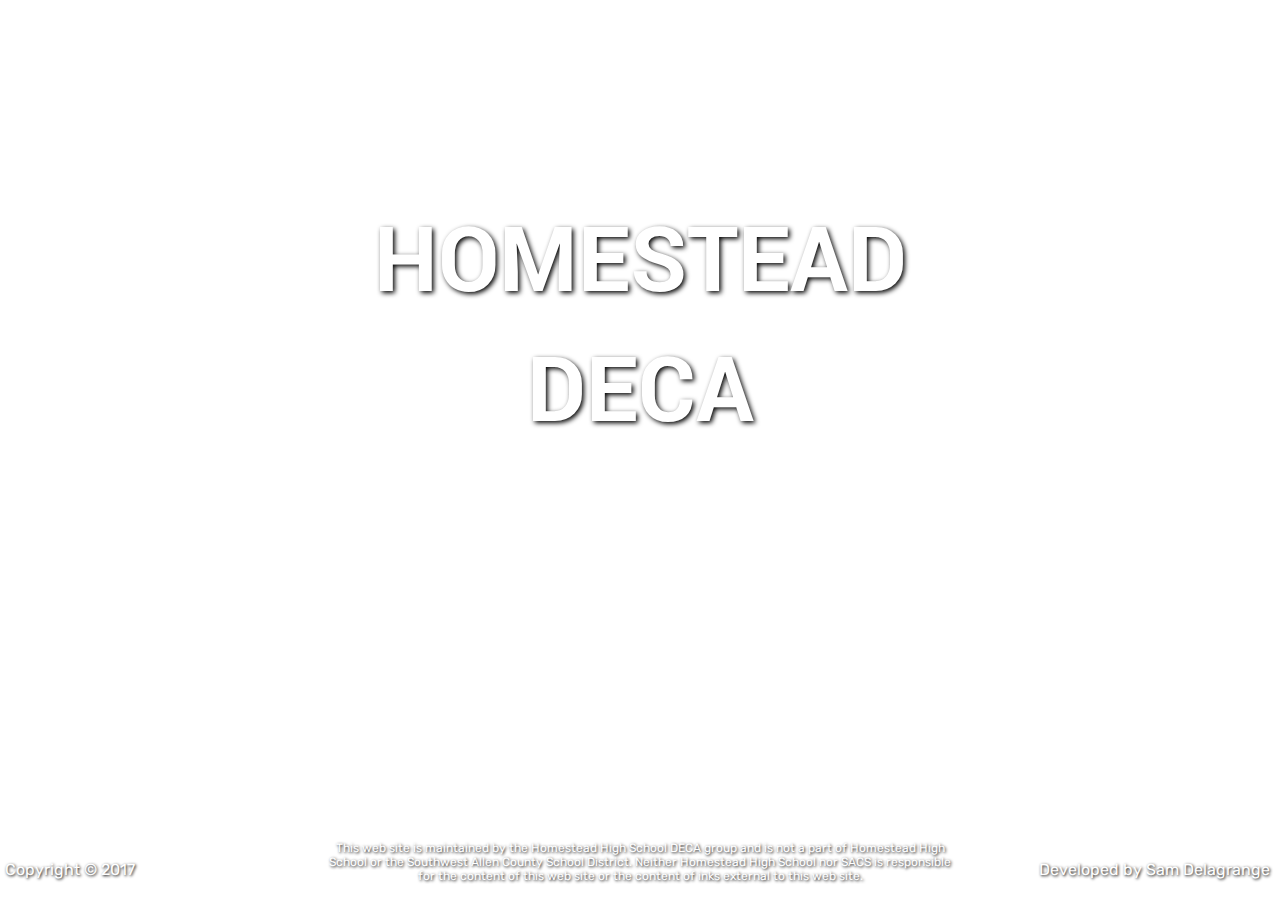
==== index.html @ bb1355fe "Technical Addins" ====
<!DOCTYPE html>
<head>
  <title>HHS Deca</title>
  <link href="assets/css/main.css" rel="stylesheet" type="text/css" />
  <link href="https://fonts.googleapis.com/css?family=Rubik|Yantramanav:900" rel="stylesheet">
  <script src="/cdn-cgi/apps/head/gp0DCcNu51paT48DWyyF26-tybg.js"></script><link rel="icon" href="favicon.ico">
  <style>
    body{
    /*Remove below line to make bgimage NOT fixed*/
    background-attachment:fixed;
    background-repeat: no-repeat;
    /*Use center center in place of 300 200 to center bg image*/
    background-position: 300 200;
    }
    </style>

    <script language="JavaScript1.2">
    var bgimages=new Array()
    bgimages[0]="assets/img/main1.png"
    bgimages[1]="assets/img/main2.png"
    bgimages[2]="assets/img/main3.png"
    bgimages[3]="assets/img/main4.png"
    bgimages[4]="assets/img/main5.png"
    bgimages[5]="assets/img/main6.png"
    bgimages[6]="assets/img/main7.png"

    //preload images
    var pathToImg=new Array()
    for (i=0;i<bgimages.length;i++){
    pathToImg[i]=new Image()
    pathToImg[i].src=bgimages[i]
    }

    var inc=-1

    function bgSlide(){
    if (inc<bgimages.length-1)
    inc++
    else
    inc=0
    document.body.background=pathToImg[inc].src
    }

    if (document.all||document.getElementById)
    window.onload=new Function('setInterval("bgSlide()",3000)')

  </script>
<!-- Developed by Sam Delagrange-->
</head>
<body>
  <header>
    <nav>
      <ul>
        <li><a href="#">ABOUT</a></li>
        <li><a href="#">JOIN</a></li>
        <li><a href="#">CALENDAR</a></li>
      </ul>
    </nav>
  </header>
  <h1 id="home_title">HOMESTEAD<br/> DECA</h1>
  <footer>
    <p id="copyright">Copyright &copy; 2017<p>
    <p id="developer">Developed by <a href="https://sade66.me">Sam Delagrange</a></p>
    <p id="notice">This web site is maintained by the Homestead High School DECA group and is not a part of
                    Homestead High School or the Southwest Allen County School District. Neither Homestead
                    High School nor SACS is responsible for the content of this web site or the content of
                    inks external to this web site.</p>
  </footer>
</body>
---- assets/css/main.css ----
html, body {
  margin: 0;
  padding: 0;
}

nav {
  padding: 5px;
  text-align: center;
}
nav ul {
  list-style-type: none;
  display: inline-block;
  margin: 0;
  padding: 2px;
  overflow: hidden;
}
nav li {
  list-style-type: none;
  margin: 0;
  padding: 10px;
  padding-left: -10px;
  float: left;
}
nav a:hover {
  color: F0F0F0;
  text-shadow: 2px 2px 5px #000000;
}
nav li a {
  text-decoration: none;
  display: block;
  font-family: Rubik;
  color: #FFFFFF;
  font-size: 23px;
}
#home_title {
  padding: 20px;
  padding-top: 5%;
  font-family: Yantramanav;
  font-size: 100px;
  color: #FFFFFF;
  text-align: center;
  text-shadow: 2px 2px 5px #000000;
}

#copyright {
  position: absolute;
  bottom: 5px;
  color: #FFFFFF;
  text-shadow: 1px 1px 3px #000000;
  font-family: Rubik;
  padding-left: 5px;
}
#developer {
  position: absolute;
  float: right;
  right: 10px;
  bottom: 5px;
  width: 300px;
  text-align: right;
  color: #FFFFFF;
  text-shadow: 1px 1px 3px #000000;
  font-family: Rubik;
}
#developer a {
  text-decoration: none;
  color: #FFFFFF;
}
#developer a:hover {
  color: #ffa577;
  font-weight: bolder;
}
#notice {
  font-family: Rubik;
  color: #FFFFFF;
  text-shadow: 1px 1px 3px #000000;
  font-size: 12px;
  text-align: center;
  position: absolute;
  bottom: 5px;
  left: 25%;
  right: 25%;
  width: 50%;
}
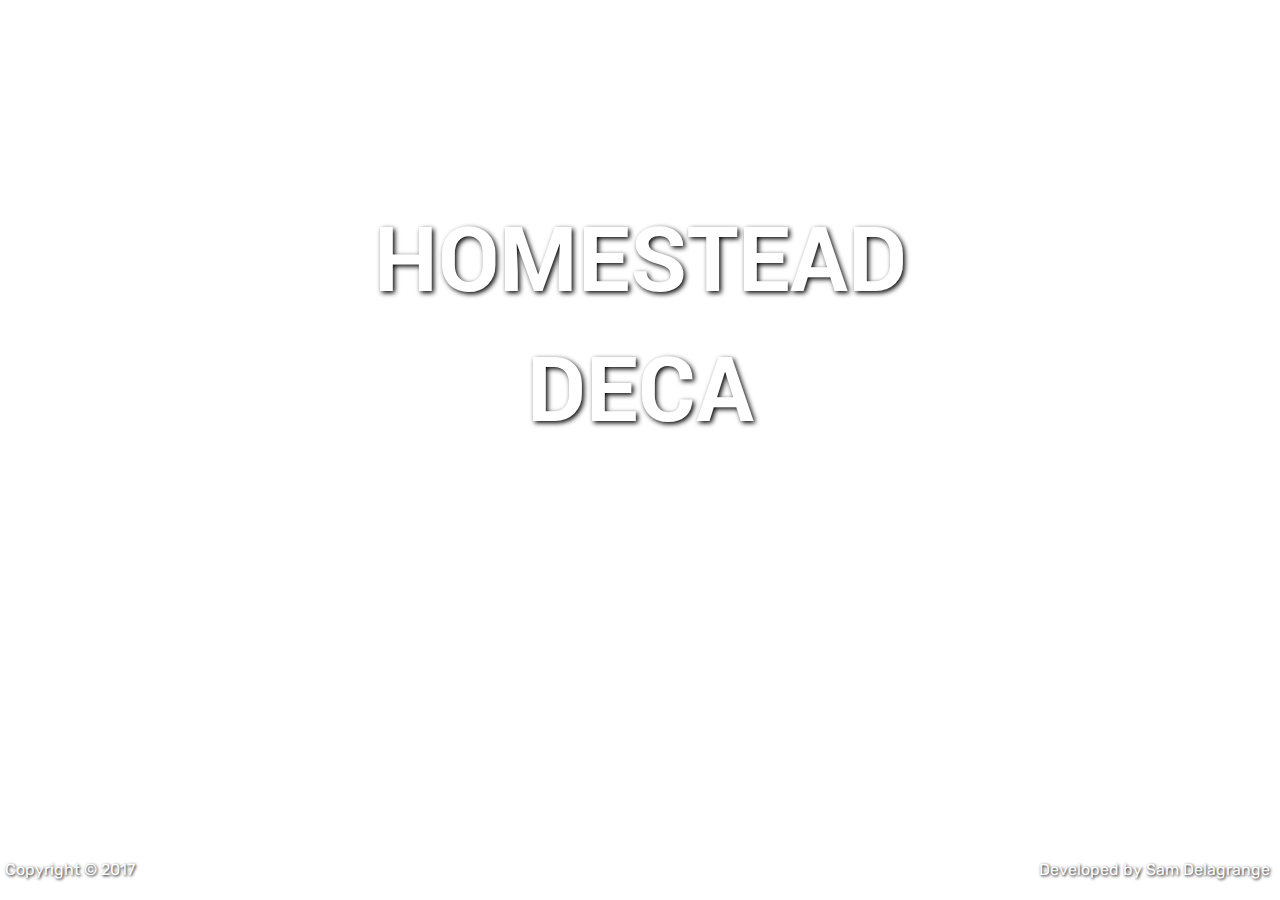
==== commit d31fab2e: "Fixed links" ====
--- a/index.html
+++ b/index.html
@@ -1,69 +1,49 @@
 <!DOCTYPE html>
 <head>
   <title>HHS Deca</title>
-  <link href="assets/css/main.css" rel="stylesheet" type="text/css" />
+  <link href="assets/css/main.css" rel="stylesheet" type="text/css"/>
+  <link href="assets/css/animate.css" rel="stylesheet" type="text/css"/>
   <link href="https://fonts.googleapis.com/css?family=Rubik|Yantramanav:900" rel="stylesheet">
   <script src="/cdn-cgi/apps/head/gp0DCcNu51paT48DWyyF26-tybg.js"></script><link rel="icon" href="favicon.ico">
-  <style>
-    body{
-    /*Remove below line to make bgimage NOT fixed*/
-    background-attachment:fixed;
-    background-repeat: no-repeat;
-    /*Use center center in place of 300 200 to center bg image*/
-    background-position: 300 200;
-    }
-    </style>
-
-    <script language="JavaScript1.2">
-    var bgimages=new Array()
-    bgimages[0]="assets/img/main1.png"
-    bgimages[1]="assets/img/main2.png"
-    bgimages[2]="assets/img/main3.png"
-    bgimages[3]="assets/img/main4.png"
-    bgimages[4]="assets/img/main5.png"
-    bgimages[5]="assets/img/main6.png"
-    bgimages[6]="assets/img/main7.png"
-
-    //preload images
-    var pathToImg=new Array()
-    for (i=0;i<bgimages.length;i++){
-    pathToImg[i]=new Image()
-    pathToImg[i].src=bgimages[i]
-    }
-
-    var inc=-1
-
-    function bgSlide(){
-    if (inc<bgimages.length-1)
-    inc++
-    else
-    inc=0
-    document.body.background=pathToImg[inc].src
-    }
-
-    if (document.all||document.getElementById)
-    window.onload=new Function('setInterval("bgSlide()",3000)')
-
+  <script src="https://ajax.googleapis.com/ajax/libs/jquery/1.11.0/jquery.min.js"></script>
+  <script type="text/javascript" src="assets/js/background.cycle.js"></script>
+  <script type="text/javascript">
+    $(document).ready(function() {
+      $("body").backgroundCycle({
+        imageUrls: [
+          'assets/img/main1.png',
+          'assets/img/main2.png',
+          'assets/img/main3.png',
+          'assets/img/main4.png',
+          'assets/img/main5.png',
+          'assets/img/main6.png',
+          'assets/img/main7.png'
+        ],
+        fadeSpeed: 3500,
+        duration: 4000,
+        backgroundSize: SCALING_MODE_COVER
+      });
+    });
   </script>
 <!-- Developed by Sam Delagrange-->
 </head>
 <body>
   <header>
-    <nav>
+    <nav class="animated bounceIn">
       <ul>
-        <li><a href="#">ABOUT</a></li>
-        <li><a href="#">JOIN</a></li>
-        <li><a href="#">CALENDAR</a></li>
+        <li><a href="about">ABOUT</a></li>
+        <li><a href="join">JOIN</a></li>
+        <li><a href="calendar">CALENDAR</a></li>
       </ul>
     </nav>
   </header>
-  <h1 id="home_title">HOMESTEAD<br/> DECA</h1>
+  <h1 id="home_title" class="animated fadeIn">HOMESTEAD<br/> DECA</h1>
   <footer>
-    <p id="copyright">Copyright &copy; 2017<p>
-    <p id="developer">Developed by <a href="https://sade66.me">Sam Delagrange</a></p>
-    <p id="notice">This web site is maintained by the Homestead High School DECA group and is not a part of
+    <p id="copyright" class="animated slideInLeft">Copyright &copy; 2017<p>
+    <p id="developer" class="animated slideInRight">Developed by <a href="https://sade66.me">Sam Delagrange</a></p>
+    <!--<p id="notice" class="animated fadeInUp">This web site is maintained by the Homestead High School DECA group and is not a part of
                     Homestead High School or the Southwest Allen County School District. Neither Homestead
                     High School nor SACS is responsible for the content of this web site or the content of
-                    inks external to this web site.</p>
+                    inks external to this web site.</p>-->
   </footer>
 </body>
--- a/assets/css/main.css
+++ b/assets/css/main.css
@@ -6,6 +6,7 @@
 nav {
   padding: 5px;
   text-align: center;
+  animation-delay: 1s;
 }
 nav ul {
   list-style-type: none;
@@ -40,6 +41,7 @@
   color: #FFFFFF;
   text-align: center;
   text-shadow: 2px 2px 5px #000000;
+  animation-delay: 1s;
 }
 
 #copyright {
@@ -49,6 +51,7 @@
   text-shadow: 1px 1px 3px #000000;
   font-family: Rubik;
   padding-left: 5px;
+  animation-delay: 1s;
 }
 #developer {
   position: absolute;
@@ -60,6 +63,7 @@
   color: #FFFFFF;
   text-shadow: 1px 1px 3px #000000;
   font-family: Rubik;
+  animation-delay: 1s;
 }
 #developer a {
   text-decoration: none;
@@ -80,4 +84,5 @@
   left: 25%;
   right: 25%;
   width: 50%;
+  animation-delay: 1s;
 }
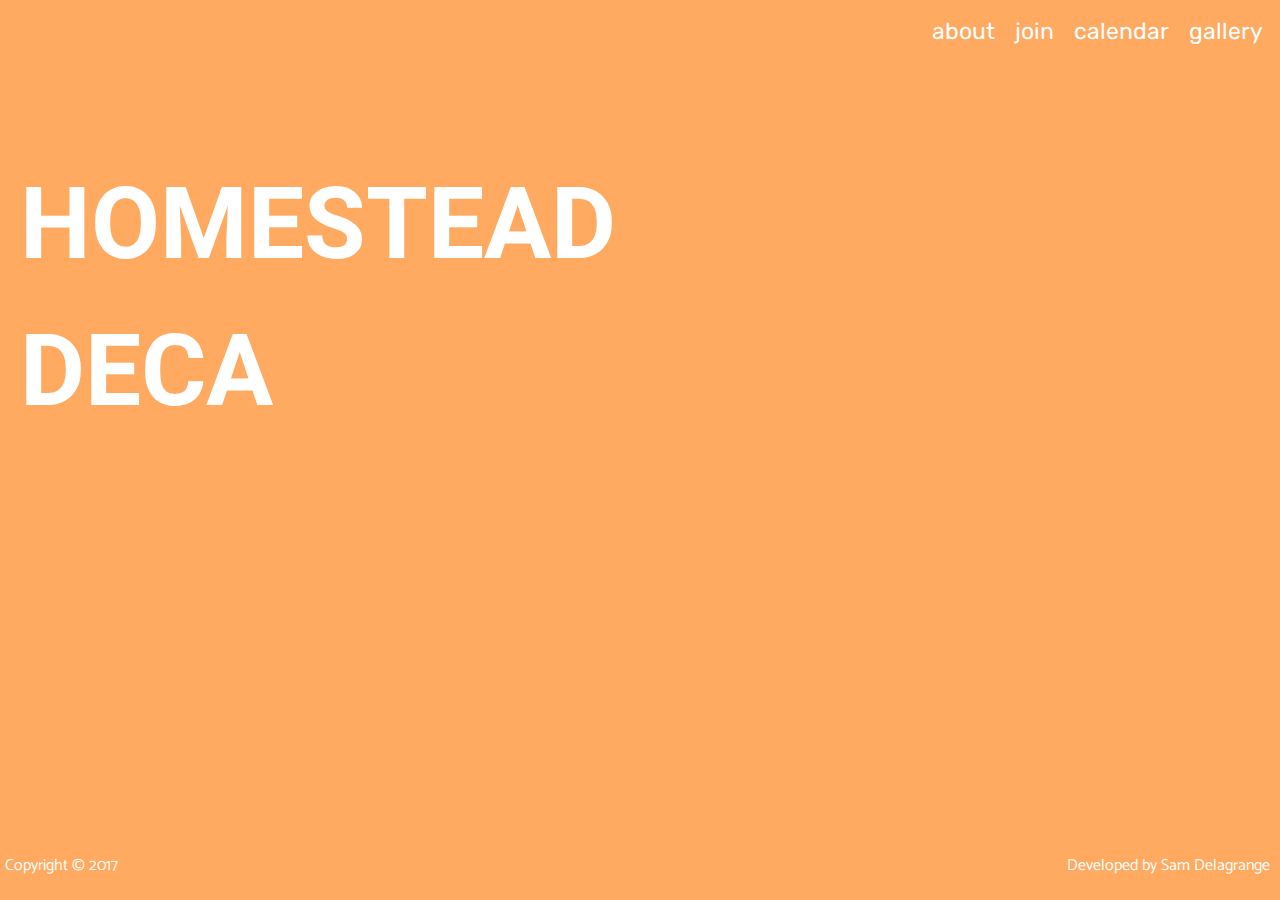
==== commit 6166519b: "Major UI Changes" ====
--- a/index.html
+++ b/index.html
@@ -3,37 +3,30 @@
   <title>HHS Deca</title>
   <link href="assets/css/main.css" rel="stylesheet" type="text/css"/>
   <link href="assets/css/animate.css" rel="stylesheet" type="text/css"/>
-  <link href="https://fonts.googleapis.com/css?family=Rubik|Yantramanav:900" rel="stylesheet">
+  <link href="https://fonts.googleapis.com/css?family=Rubik|Yantramanav:900|Heebo:100,300,400,500,700,800,900|Catamaran:100" rel="stylesheet">
   <script src="/cdn-cgi/apps/head/gp0DCcNu51paT48DWyyF26-tybg.js"></script><link rel="icon" href="favicon.ico">
   <script src="https://ajax.googleapis.com/ajax/libs/jquery/1.11.0/jquery.min.js"></script>
-  <script type="text/javascript" src="assets/js/background.cycle.js"></script>
   <script type="text/javascript">
-    $(document).ready(function() {
-      $("body").backgroundCycle({
-        imageUrls: [
-          'assets/img/main1.png',
-          'assets/img/main2.png',
-          'assets/img/main3.png',
-          'assets/img/main4.png',
-          'assets/img/main5.png',
-          'assets/img/main6.png',
-          'assets/img/main7.png'
-        ],
-        fadeSpeed: 3500,
-        duration: 4000,
-        backgroundSize: SCALING_MODE_COVER
-      });
-    });
+    function ran_col() { //function name
+        var color = '#'; // hexadecimal starting symbol
+        var letters = ['51e5e8','0b44a0','ffaa60','6a75f2','f16969']; //Set your colors here
+        color += letters[Math.floor(Math.random() * letters.length)];
+        document.getElementById('body').style.background = color; // Setting the random color on your div element.
+    }
+    window.onload = function() {
+      ran_col();
+    }
   </script>
 <!-- Developed by Sam Delagrange-->
 </head>
-<body>
+<body id="body">
   <header>
     <nav class="animated bounceIn">
       <ul>
-        <li><a href="about">ABOUT</a></li>
-        <li><a href="join">JOIN</a></li>
-        <li><a href="calendar">CALENDAR</a></li>
+        <li><a href="about">about</a></li>
+        <li><a href="join">join</a></li>
+        <li><a href="calendar">calendar</a></li>
+        <li><a href="gallery">gallery</a></li>
       </ul>
     </nav>
   </header>
--- a/assets/css/main.css
+++ b/assets/css/main.css
@@ -1,11 +1,12 @@
 html, body {
   margin: 0;
   padding: 0;
+  overflow: hidden;
 }
 
 nav {
   padding: 5px;
-  text-align: center;
+  text-align: right;
   animation-delay: 1s;
 }
 nav ul {
@@ -23,8 +24,10 @@
   float: left;
 }
 nav a:hover {
-  color: F0F0F0;
-  text-shadow: 2px 2px 5px #000000;
+  -webkit-animation-name: pulse;
+  -webkit-animation-duration: 0.5s;
+  -webkit-animation-iteration-count: 100;
+
 }
 nav li a {
   text-decoration: none;
@@ -35,12 +38,10 @@
 }
 #home_title {
   padding: 20px;
-  padding-top: 5%;
-  font-family: Yantramanav;
+  font-family: Heebo;
   font-size: 100px;
   color: #FFFFFF;
-  text-align: center;
-  text-shadow: 2px 2px 5px #000000;
+  text-align: left;
   animation-delay: 1s;
 }
 
@@ -48,8 +49,7 @@
   position: absolute;
   bottom: 5px;
   color: #FFFFFF;
-  text-shadow: 1px 1px 3px #000000;
-  font-family: Rubik;
+  font-family: Catamaran;
   padding-left: 5px;
   animation-delay: 1s;
 }
@@ -61,8 +61,7 @@
   width: 300px;
   text-align: right;
   color: #FFFFFF;
-  text-shadow: 1px 1px 3px #000000;
-  font-family: Rubik;
+  font-family: Catamaran;
   animation-delay: 1s;
 }
 #developer a {
@@ -70,7 +69,7 @@
   color: #FFFFFF;
 }
 #developer a:hover {
-  color: #ffa577;
+  color: #f4f392;
   font-weight: bolder;
 }
 #notice {
